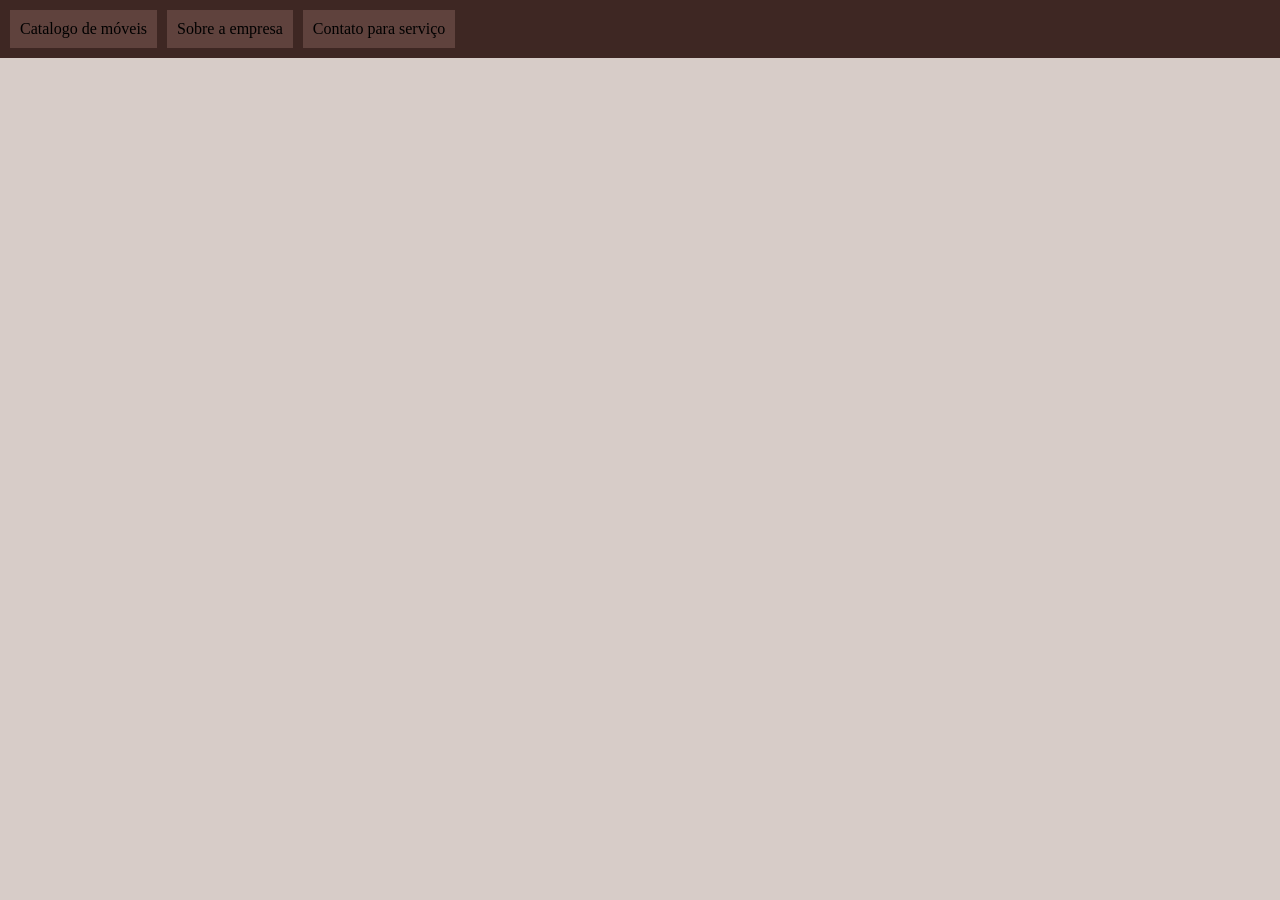
==== 999/index.html @ d28ecdbf "Add files via upload" ====
<!DOCTYPE html>
<html lang="pt-Br">
<head>
    <meta charset="UTF-8">
    <meta name="viewport" content="width=device-width, initial-scale=1.0">
    <link rel="stylesheet" href="style.css">
    <title>augustomoveisplanejados</title>
</head>
<body>
    <header class="container-cabecalho">
        <nav class="container-nav">
            <div class="botoes-nav">
                <div class="btn">
                    <a href="#catalogos">Catalogo de móveis</a>
                </div>
                <div class="btn">
                    <a href="Sobre">Sobre a empresa</a>
                </div>
                <div class="btn">
                    <a href="Contato">Contato para serviço</a>
                </div>
            </div>
            
        </nav>
    </header>
    <footer>

    </footer>
</body>
</html>
---- 999/style.css ----
:root{
    --cor-fundo-pg:#D7CCC8 ;
    --cor-fundo-catalogo: ;
    --cor-cabecalho: #3E2723;
    --cor-btn: #5f423d;
    --cor-texto: #000000;
    --cor-titulo: #5D4037;
    --cor-borda-btn: #E65100;
}

body{
    margin: 0;
    background-color: var(--cor-fundo-pg);
}
.container-cabecalho{
    background-color: var(--cor-cabecalho);
    padding: 10px;
}

.botoes-nav{
    display: flex;
    justify-content: flex-start;
    gap: 10px;
}
.botoes-nav a{
    text-decoration: none;
    color: var(--cor-texto);
    
}
.btn{
    background-color: var(--cor-btn);
    padding: 10px;
    margin: 0;
    
}
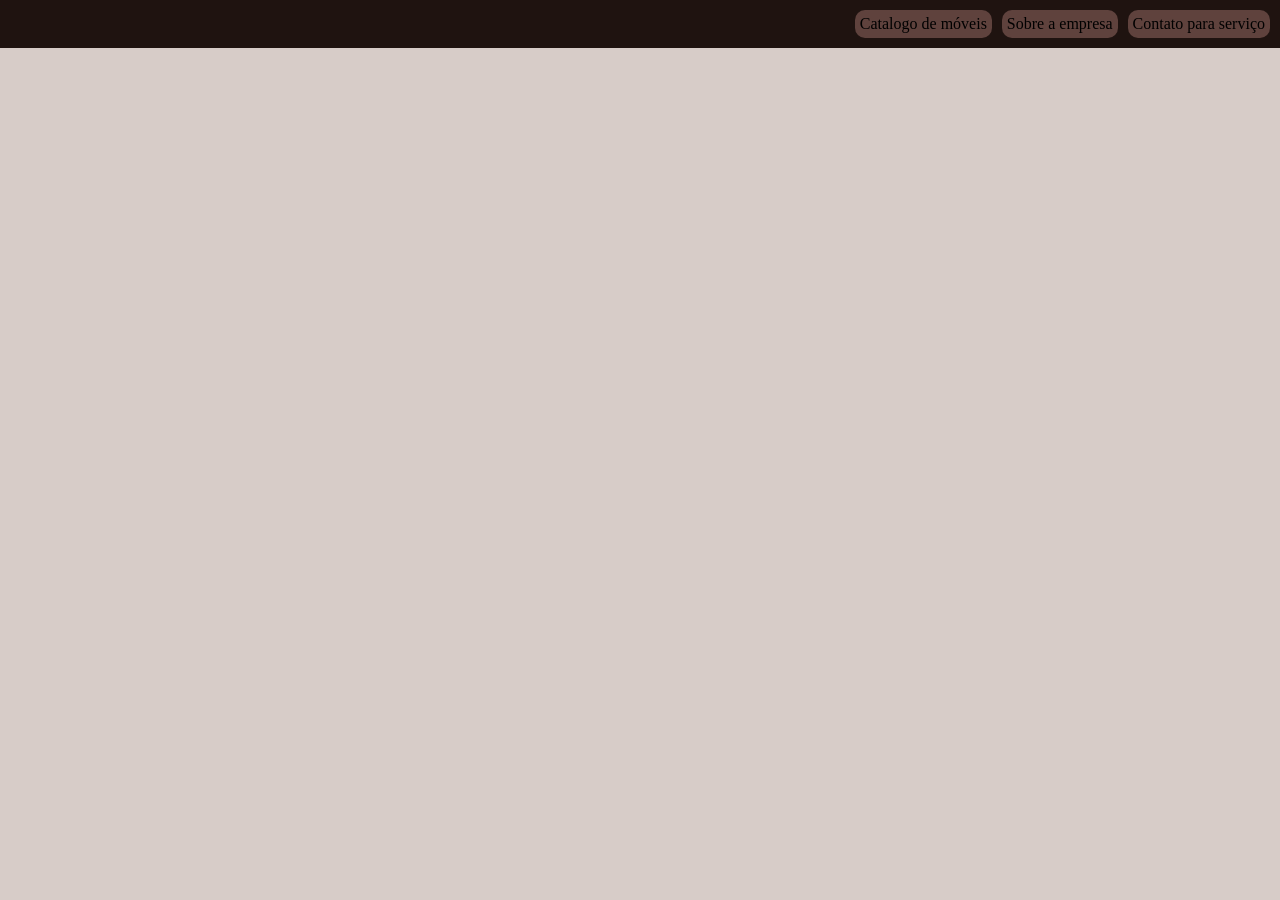
==== commit 672a93d1: "Update index.html" ====
--- a/999/index.html
+++ b/999/index.html
@@ -27,4 +27,4 @@
 
     </footer>
 </body>
-</html>+</html>
--- a/999/style.css
+++ b/999/style.css
@@ -1,11 +1,11 @@
 :root{
     --cor-fundo-pg:#D7CCC8 ;
     --cor-fundo-catalogo: ;
-    --cor-cabecalho: #3E2723;
+    --cor-cabecalho: #1f1310;
     --cor-btn: #5f423d;
     --cor-texto: #000000;
     --cor-titulo: #5D4037;
-    --cor-borda-btn: #E65100;
+    --cor-borda-btn: #1f0b00;
 }
 
 body{
@@ -19,7 +19,7 @@
 
 .botoes-nav{
     display: flex;
-    justify-content: flex-start;
+    justify-content: flex-end;
     gap: 10px;
 }
 .botoes-nav a{
@@ -29,7 +29,10 @@
 }
 .btn{
     background-color: var(--cor-btn);
-    padding: 10px;
+    padding: 5px;
     margin: 0;
+    border-radius: 10px;
+    border-color: var( --cor-borda-btn);
     
-}+    
+}
